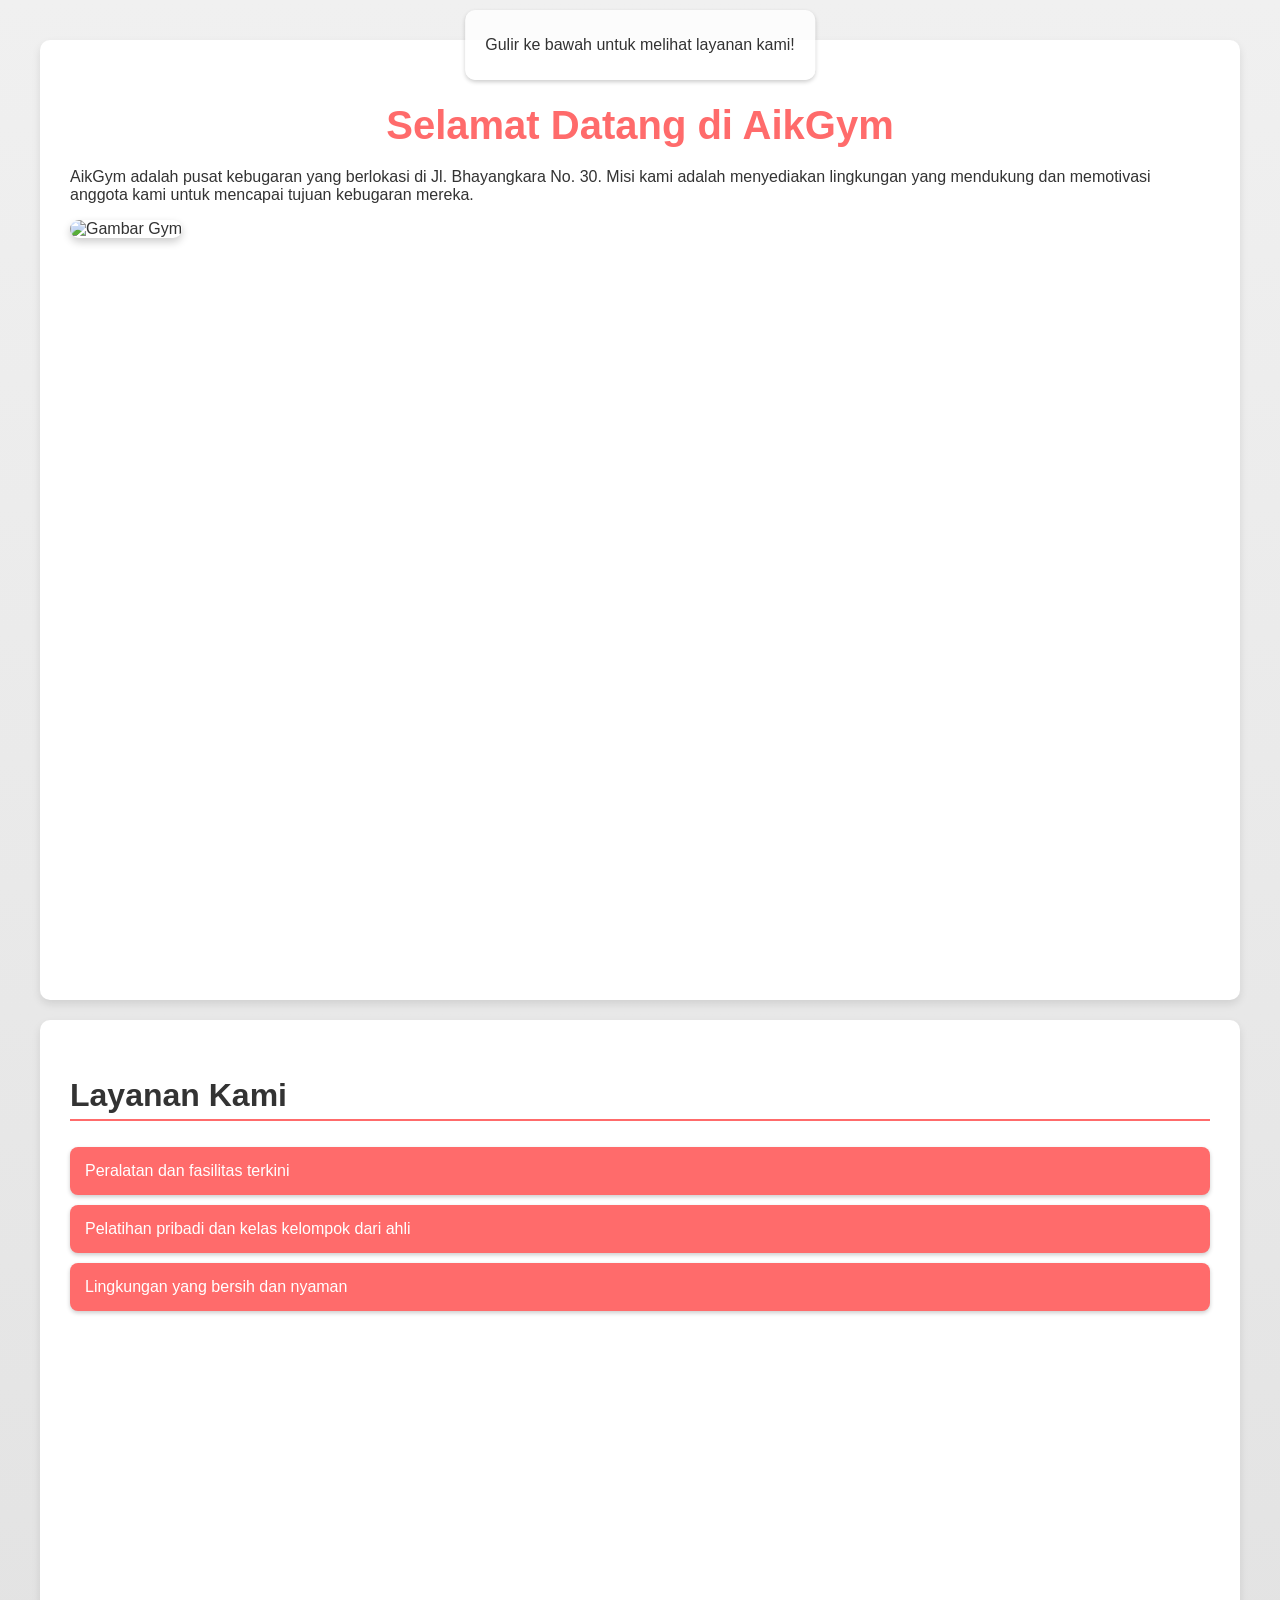
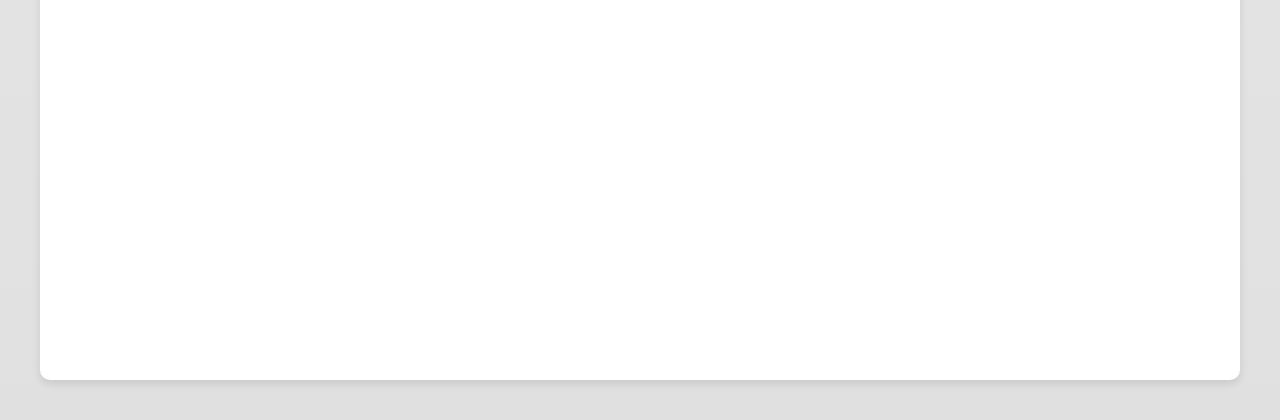
==== index.html @ f2258ddf "Add files via upload" ====
<!DOCTYPE html>
<html lang="id">
<head>
    <meta charset="UTF-8">
    <meta http-equiv="X-UA-Compatible" content="IE=edge">
    <meta name="viewport" content="width=device-width, initial-scale=1.0">
    <title>Selamat Datang di AikGym</title>
    <style>
        /* Animasi Keyframes */
        @keyframes fadeInUp {
            0% {
                opacity: 0;
                transform: translateY(20px);
            }
            100% {
                opacity: 1;
                transform: translateY(0);
            }
        }

        @keyframes bounce {
            0%, 20%, 50%, 80%, 100% {
                transform: translateY(0);
            }
            40% {
                transform: translateY(-15px);
            }
            60% {
                transform: translateY(-8px);
            }
        }

        @keyframes slideDown {
            0% {
                opacity: 0;
                transform: translateY(-20px);
            }
            100% {
                opacity: 1;
                transform: translateY(0);
            }
        }

        @keyframes popupFadeIn {
            0% {
                opacity: 0;
                transform: scale(0.8);
            }
            100% {
                opacity: 1;
                transform: scale(1);
            }
        }

        /* Gaya dan Animasi */
        body {
            font-family: Arial, sans-serif;
            background: linear-gradient(to bottom, #f0f0f0, #e0e0e0);
            color: #333;
            margin: 0;
            padding: 0;
            overflow: hidden; /* Menyembunyikan scrollbar */
        }

        main {
            max-width: 1200px;
            margin: 0 auto;
            padding: 20px;
        }

        section {
            background-color: #fff;
            box-shadow: 0 4px 8px rgba(0, 0, 0, 0.1);
            border-radius: 10px;
            margin: 20px 0;
            padding: 30px;
            height: 100vh; /* Memastikan setiap section mengambil seluruh tinggi layar */
        }

        section:hover {
            transform: scale(1.02);
        }

        h1 {
            font-size: 2.5em;
            color: #ff6b6b;
            text-align: center;
            margin-bottom: 20px;
            animation: bounce 2s infinite;
        }

        h2 {
            font-size: 2em;
            color: #333;
            border-bottom: 2px solid #ff6b6b;
            padding-bottom: 5px;
            animation: fadeInUp 2s ease-out;
        }

        ul {
            list-style: none;
            padding: 0;
        }

        ul li {
            background: #ff6b6b;
            color: white;
            margin: 10px 0;
            padding: 15px;
            border-radius: 8px;
            box-shadow: 0 2px 4px rgba(0, 0, 0, 0.2);
            transition: background 0.3s ease;
            animation: fadeInUp 2s ease-out;
        }

        ul li:hover {
            background: #ff4757;
        }

        img {
            width: 100%;
            height: auto;
            border-radius: 10px;
            box-shadow: 0 4px 8px rgba(0, 0, 0, 0.2);
            animation: fadeInUp 1.5s ease-out;
        }

        .scroll-indicator {
            position: fixed;
            top: 10px;
            left: 50%;
            transform: translateX(-50%);
            background: rgba(255, 255, 255, 0.8);
            padding: 10px 20px;
            border-radius: 10px;
            box-shadow: 0 2px 4px rgba(0, 0, 0, 0.2);
            animation: slideDown 1s ease-in-out;
            z-index: 1000; /* Memastikan tetap di atas konten */
        }

        /* Popup Style */
        .popup {
            display: none; /* Sembunyikan popup secara default */
            position: fixed;
            top: 50%;
            left: 50%;
            transform: translate(-50%, -50%);
            background-color: rgba(255, 255, 255, 0.9);
            padding: 20px;
            border-radius: 10px;
            box-shadow: 0 4px 8px rgba(0, 0, 0, 0.2);
            z-index: 1001; /* Di atas scroll indicator */
            animation: popupFadeIn 0.5s ease-out;
            text-align: center;
            width: 80%; /* Lebar popup */
        }

        .popup h2 {
            color: #ff6b6b;
        }

        .popup button {
            margin-top: 10px;
            background-color: #ff6b6b;
            color: white;
            border: none;
            padding: 10px 15px;
            border-radius: 5px;
            cursor: pointer;
            transition: background 0.3s;
        }

        .popup button:hover {
            background-color: #ff4757;
        }
    </style>
</head>
<body>
    <div class="scroll-indicator">
        <p>Gulir ke bawah untuk melihat layanan kami!</p>
    </div>
    <main>
        <section id="welcome-section">
            <h1>Selamat Datang di AikGym</h1>
            <p>AikGym adalah pusat kebugaran yang berlokasi di Jl. Bhayangkara No. 30. Misi kami adalah menyediakan lingkungan yang mendukung dan memotivasi anggota kami untuk mencapai tujuan kebugaran mereka.</p>
            <img src="images/gym-image.jpg" alt="Gambar Gym">
        </section>
        <section id="services-section">
            <h2>Layanan Kami</h2>
            <ul>
                <li>Peralatan dan fasilitas terkini</li>
                <li>Pelatihan pribadi dan kelas kelompok dari ahli</li>
                <li>Lingkungan yang bersih dan nyaman</li>
            </ul>
        </section>
    </main>

    <!-- Popup -->
    <div class="popup" id="popup">
        <h2>Informasi Penting!</h2>
        <p>Selamat datang di AikGym! Gulir ke bawah untuk menjelajahi layanan kami.</p>
        <button onclick="closePopup()">Tutup</button>
    </div>

    <script>
        // Menambahkan event listener untuk scroll
        let lastScrollTop = 0;

        window.addEventListener('wheel', function(event) {
            let st = window.pageYOffset || document.documentElement.scrollTop;
            if (event.deltaY > 0) { // Scroll ke bawah
                if (st < window.innerHeight && lastScrollTop < st) {
                    // Tampilkan popup
                    document.getElementById('popup').style.display = 'block';
                    // Arahkan ke gym1.html setelah 2 detik
                    setTimeout(() => {
                        window.location.href = 'gym1.html';
                    }, 2000);
                }
            } else { // Scroll ke atas
                if (st > window.innerHeight && lastScrollTop > st) {
                    // Kembali ke halaman utama
                    window.location.href = 'index.html';
                }
            }
            lastScrollTop = st <= 0 ? 0 : st; // For Mobile or negative scrolling
        });

        // Menambahkan event listener untuk touch devices
        let touchStartY;

        window.addEventListener('touchstart', function(event) {
            touchStartY = event.touches[0].clientY;
        });

        window.addEventListener('touchmove', function(event) {
            const touchEndY = event.touches[0].clientY;

            if (touchStartY < touchEndY) { // Scroll ke atas
                window.location.href = 'index.html'; // Kembali ke halaman utama
            } else if (touchStartY > touchEndY) { // Scroll ke bawah
                // Tampilkan popup
                document.getElementById('popup').style.display = 'block';
                // Arahkan ke gym1.html setelah 2 detik
                setTimeout(() => {
                    window.location.href = 'gym1.html';
                }, 2000);
            }
        });

        // Fungsi untuk menutup popup
        function closePopup() {
            document.getElementById('popup').style.display = 'none';
        }
    </script>
</body>
</html>
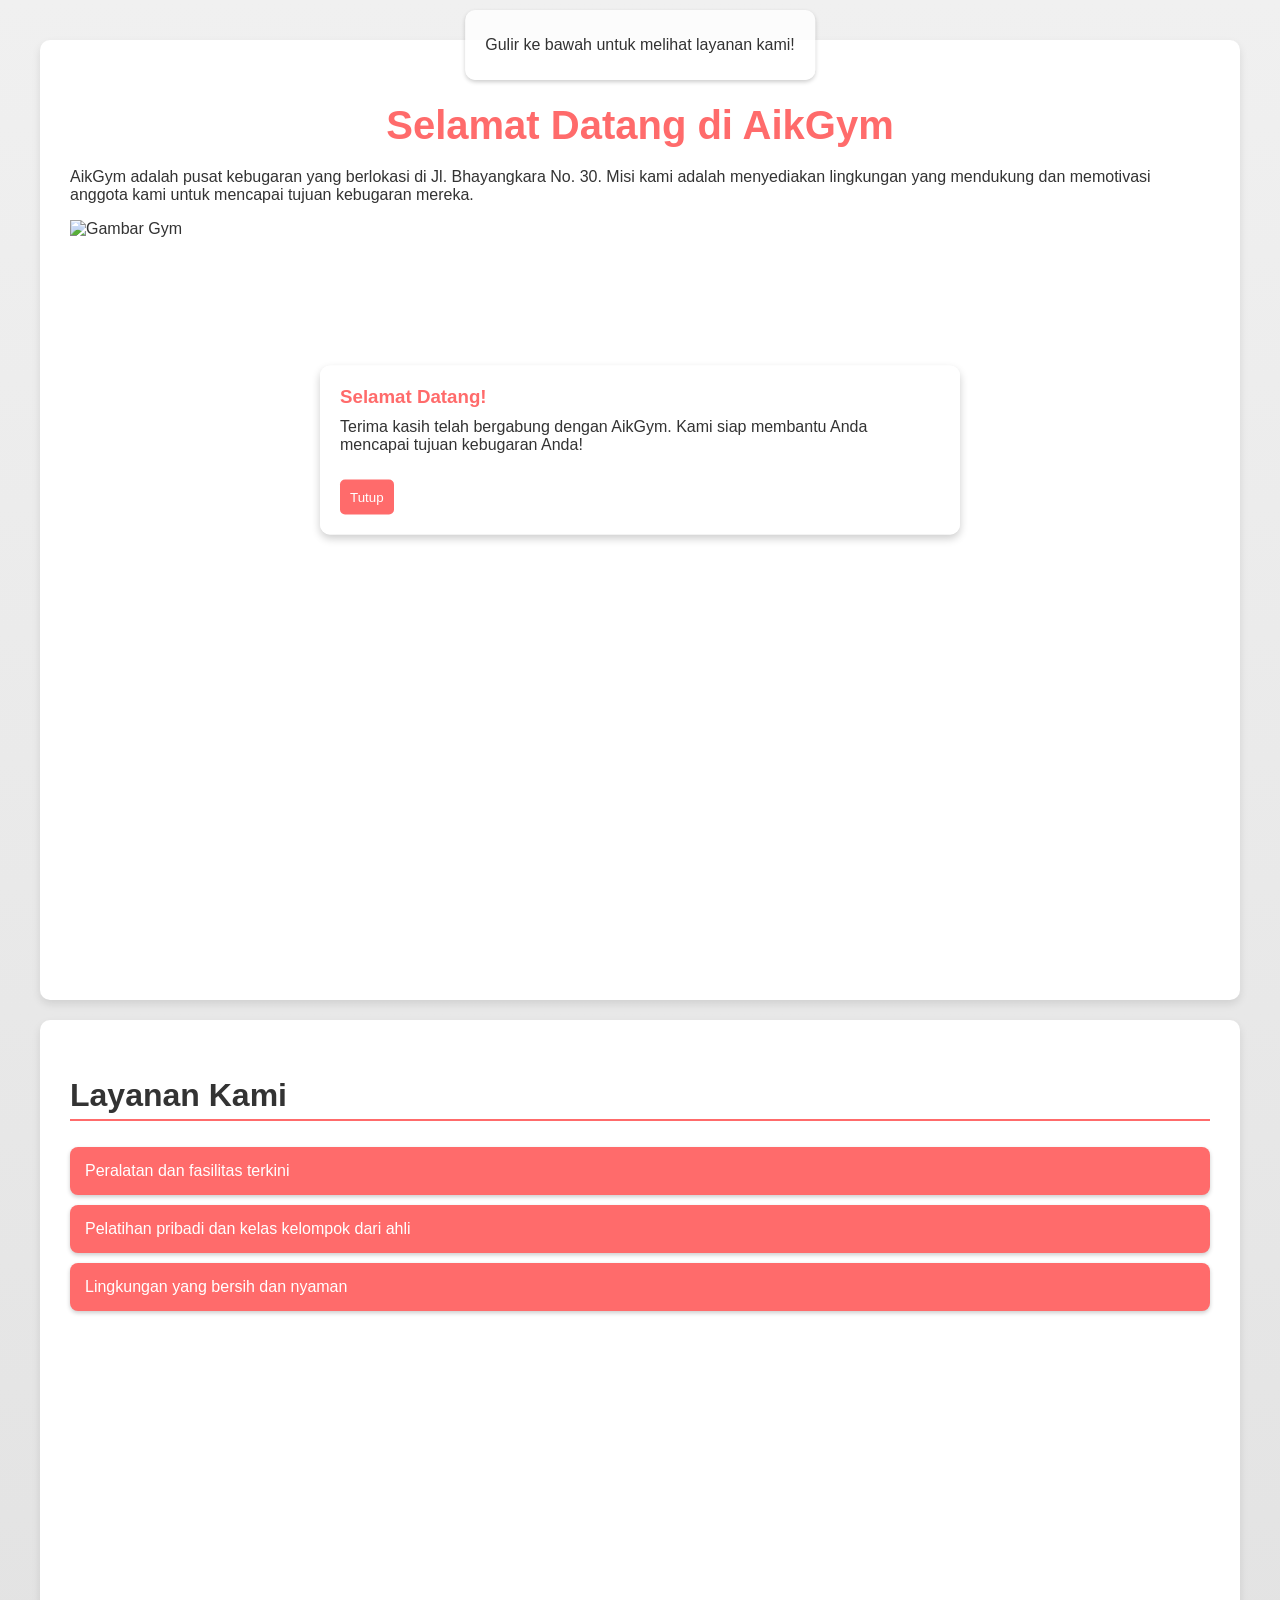
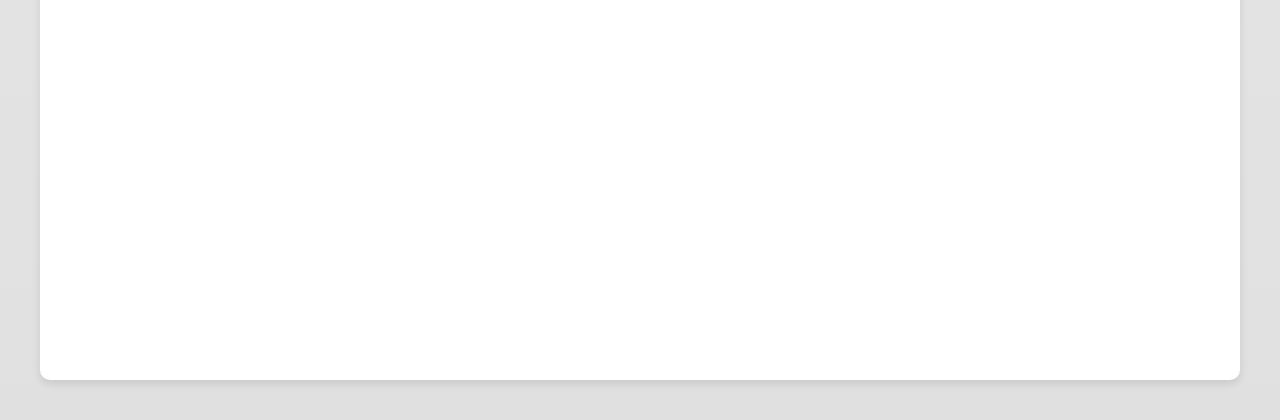
==== commit 0c4e3fa2: "Update index.html" ====
--- a/index.html
+++ b/index.html
@@ -7,48 +7,12 @@
     <title>Selamat Datang di AikGym</title>
     <style>
         /* Animasi Keyframes */
-        @keyframes fadeInUp {
+        @keyframes fadeIn {
             0% {
                 opacity: 0;
-                transform: translateY(20px);
             }
             100% {
                 opacity: 1;
-                transform: translateY(0);
-            }
-        }
-
-        @keyframes bounce {
-            0%, 20%, 50%, 80%, 100% {
-                transform: translateY(0);
-            }
-            40% {
-                transform: translateY(-15px);
-            }
-            60% {
-                transform: translateY(-8px);
-            }
-        }
-
-        @keyframes slideDown {
-            0% {
-                opacity: 0;
-                transform: translateY(-20px);
-            }
-            100% {
-                opacity: 1;
-                transform: translateY(0);
-            }
-        }
-
-        @keyframes popupFadeIn {
-            0% {
-                opacity: 0;
-                transform: scale(0.8);
-            }
-            100% {
-                opacity: 1;
-                transform: scale(1);
             }
         }
 
@@ -86,7 +50,6 @@
             color: #ff6b6b;
             text-align: center;
             margin-bottom: 20px;
-            animation: bounce 2s infinite;
         }
 
         h2 {
@@ -94,7 +57,6 @@
             color: #333;
             border-bottom: 2px solid #ff6b6b;
             padding-bottom: 5px;
-            animation: fadeInUp 2s ease-out;
         }
 
         ul {
@@ -110,19 +72,10 @@
             border-radius: 8px;
             box-shadow: 0 2px 4px rgba(0, 0, 0, 0.2);
             transition: background 0.3s ease;
-            animation: fadeInUp 2s ease-out;
         }
 
         ul li:hover {
             background: #ff4757;
-        }
-
-        img {
-            width: 100%;
-            height: auto;
-            border-radius: 10px;
-            box-shadow: 0 4px 8px rgba(0, 0, 0, 0.2);
-            animation: fadeInUp 1.5s ease-out;
         }
 
         .scroll-indicator {
@@ -134,40 +87,41 @@
             padding: 10px 20px;
             border-radius: 10px;
             box-shadow: 0 2px 4px rgba(0, 0, 0, 0.2);
-            animation: slideDown 1s ease-in-out;
             z-index: 1000; /* Memastikan tetap di atas konten */
         }
 
-        /* Popup Style */
+        /* Gaya Popup */
         .popup {
-            display: none; /* Sembunyikan popup secara default */
             position: fixed;
             top: 50%;
             left: 50%;
             transform: translate(-50%, -50%);
-            background-color: rgba(255, 255, 255, 0.9);
+            background: rgba(255, 255, 255, 0.9);
             padding: 20px;
             border-radius: 10px;
             box-shadow: 0 4px 8px rgba(0, 0, 0, 0.2);
-            z-index: 1001; /* Di atas scroll indicator */
-            animation: popupFadeIn 0.5s ease-out;
-            text-align: center;
-            width: 80%; /* Lebar popup */
-        }
-
-        .popup h2 {
+            opacity: 0;
+            animation: fadeIn 0.5s forwards;
+            z-index: 2000; /* Memastikan popup di atas konten lainnya */
+        }
+
+        .popup h3 {
+            margin: 0;
             color: #ff6b6b;
+        }
+
+        .popup p {
+            margin-top: 10px;
         }
 
         .popup button {
             margin-top: 10px;
+            padding: 10px;
+            border: none;
             background-color: #ff6b6b;
             color: white;
-            border: none;
-            padding: 10px 15px;
             border-radius: 5px;
             cursor: pointer;
-            transition: background 0.3s;
         }
 
         .popup button:hover {
@@ -196,9 +150,9 @@
     </main>
 
     <!-- Popup -->
-    <div class="popup" id="popup">
-        <h2>Informasi Penting!</h2>
-        <p>Selamat datang di AikGym! Gulir ke bawah untuk menjelajahi layanan kami.</p>
+    <div class="popup" id="welcome-popup">
+        <h3>Selamat Datang!</h3>
+        <p>Terima kasih telah bergabung dengan AikGym. Kami siap membantu Anda mencapai tujuan kebugaran Anda!</p>
         <button onclick="closePopup()">Tutup</button>
     </div>
 
@@ -210,12 +164,8 @@
             let st = window.pageYOffset || document.documentElement.scrollTop;
             if (event.deltaY > 0) { // Scroll ke bawah
                 if (st < window.innerHeight && lastScrollTop < st) {
-                    // Tampilkan popup
-                    document.getElementById('popup').style.display = 'block';
-                    // Arahkan ke gym1.html setelah 2 detik
-                    setTimeout(() => {
-                        window.location.href = 'gym1.html';
-                    }, 2000);
+                    // Arahkan ke gym1.html
+                    window.location.href = 'gym1.html';
                 }
             } else { // Scroll ke atas
                 if (st > window.innerHeight && lastScrollTop > st) {
@@ -239,19 +189,27 @@
             if (touchStartY < touchEndY) { // Scroll ke atas
                 window.location.href = 'index.html'; // Kembali ke halaman utama
             } else if (touchStartY > touchEndY) { // Scroll ke bawah
-                // Tampilkan popup
-                document.getElementById('popup').style.display = 'block';
-                // Arahkan ke gym1.html setelah 2 detik
-                setTimeout(() => {
-                    window.location.href = 'gym1.html';
-                }, 2000);
+                window.location.href = 'gym1.html'; // Arahkan ke gym1.html
             }
         });
 
         // Fungsi untuk menutup popup
         function closePopup() {
-            document.getElementById('popup').style.display = 'none';
-        }
+            const popup = document.getElementById('welcome-popup');
+            popup.style.opacity = 0; // Membuat popup menghilang
+            setTimeout(() => {
+                popup.style.display = 'none'; // Menyembunyikan popup setelah animasi
+            }, 500); // Sesuaikan dengan durasi animasi
+        }
+
+        // Menampilkan popup secara otomatis saat halaman dimuat
+        window.onload = function() {
+            const popup = document.getElementById('welcome-popup');
+            popup.style.display = 'block'; // Menampilkan popup
+            setTimeout(() => {
+                popup.style.opacity = 1; // Membuat popup muncul
+            }, 10); // Menunggu sejenak sebelum mulai animasi
+        };
     </script>
 </body>
-</html>+</html>
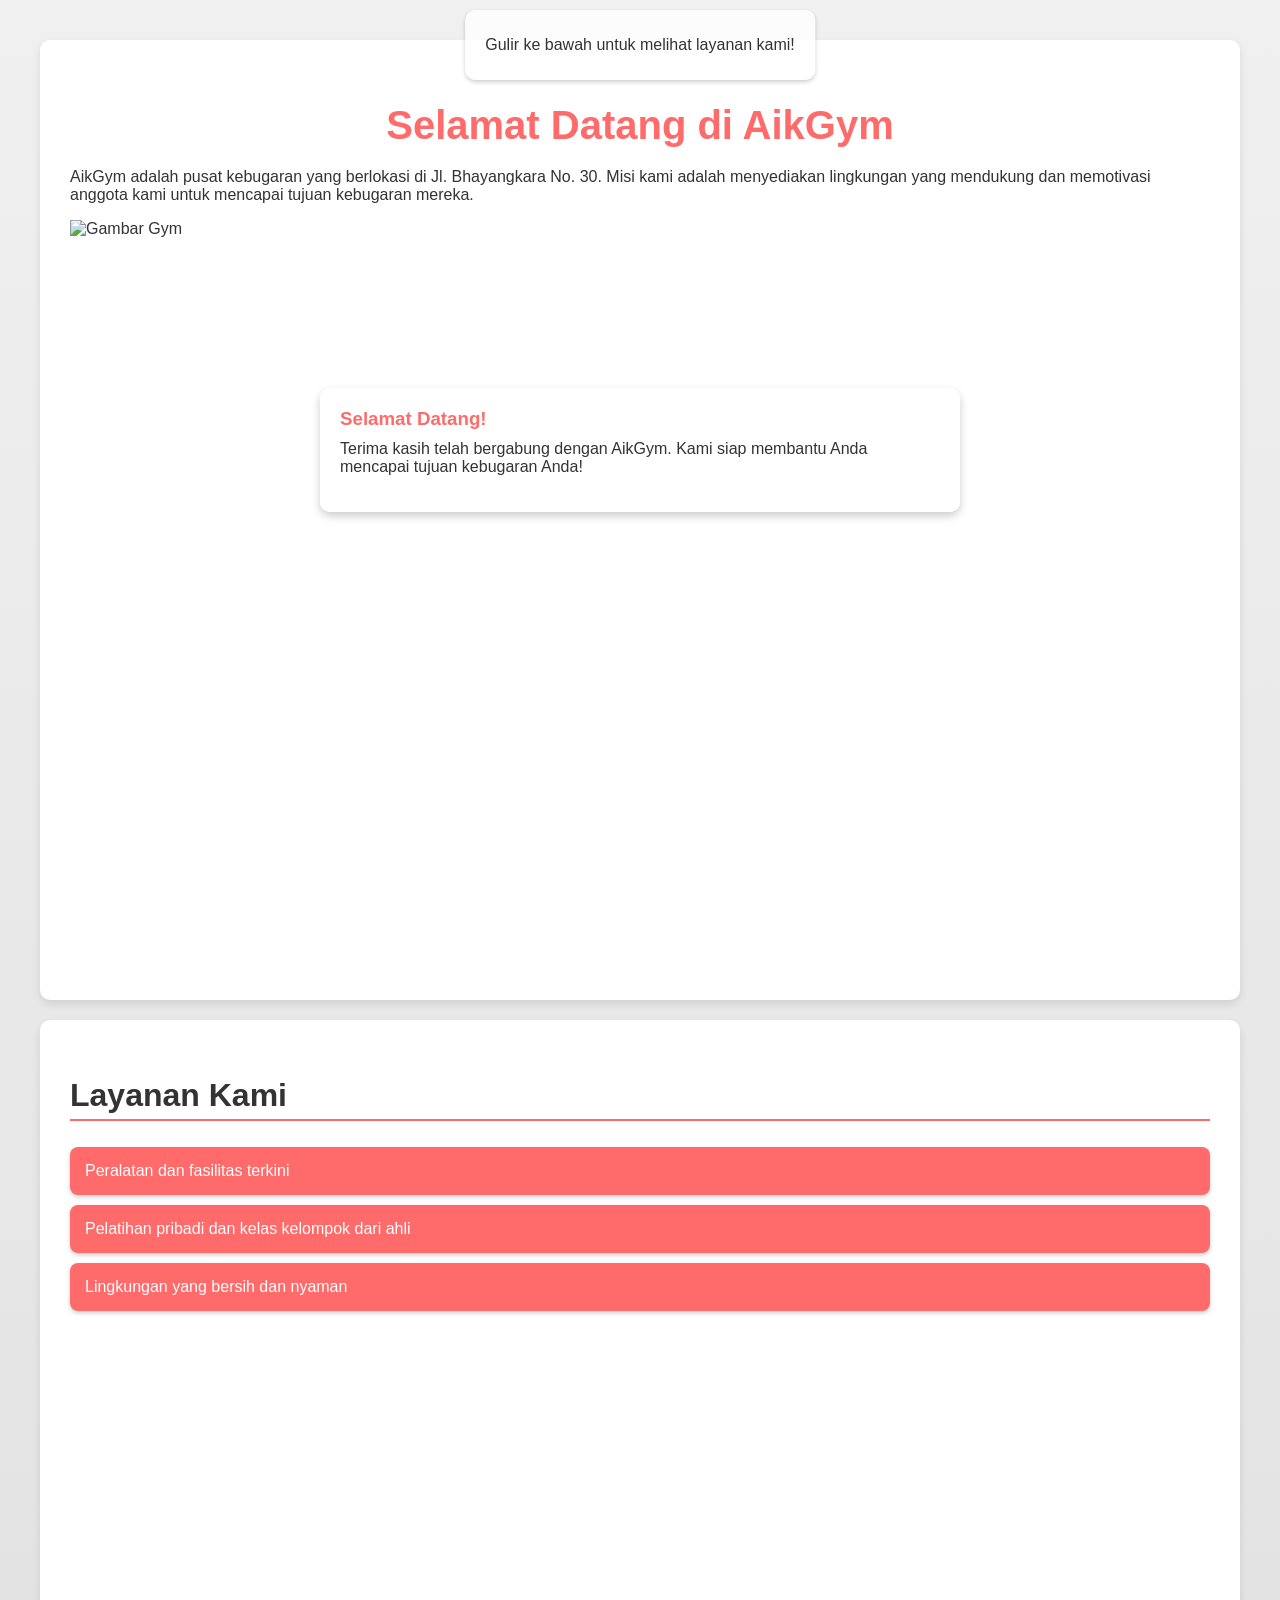
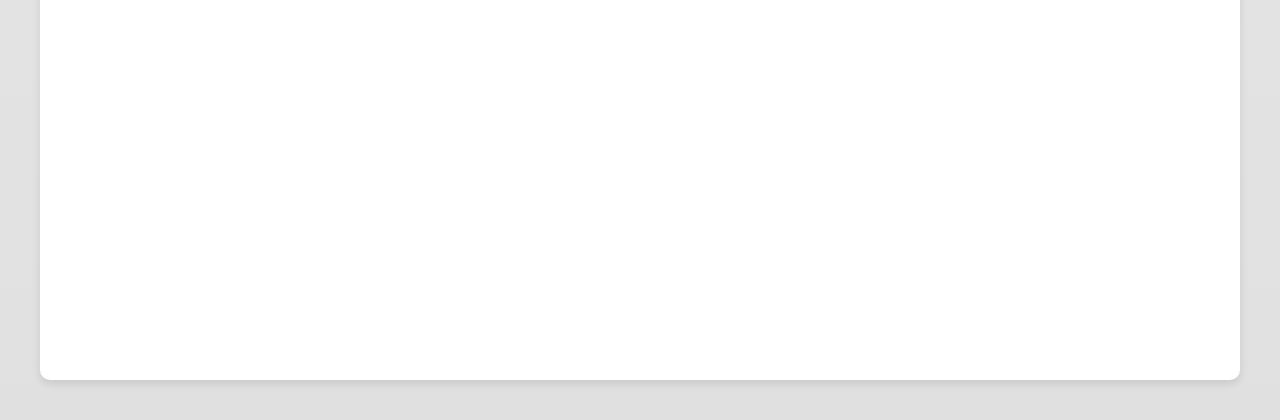
==== commit 7cc99a5c: "Update index.html" ====
--- a/index.html
+++ b/index.html
@@ -9,10 +9,10 @@
         /* Animasi Keyframes */
         @keyframes fadeIn {
             0% {
-                opacity: 0;
+                opacity: 0; /* Memulai dari transparan */
             }
             100% {
-                opacity: 1;
+                opacity: 1; /* Menjadi terlihat */
             }
         }
 
@@ -100,8 +100,8 @@
             padding: 20px;
             border-radius: 10px;
             box-shadow: 0 4px 8px rgba(0, 0, 0, 0.2);
-            opacity: 0;
-            animation: fadeIn 0.5s forwards;
+            opacity: 0; /* Memulai dari transparan */
+            animation: fadeIn 0.5s forwards; /* Efek fade in */
             z-index: 2000; /* Memastikan popup di atas konten lainnya */
         }
 
@@ -112,20 +112,6 @@
 
         .popup p {
             margin-top: 10px;
-        }
-
-        .popup button {
-            margin-top: 10px;
-            padding: 10px;
-            border: none;
-            background-color: #ff6b6b;
-            color: white;
-            border-radius: 5px;
-            cursor: pointer;
-        }
-
-        .popup button:hover {
-            background-color: #ff4757;
         }
     </style>
 </head>
@@ -153,7 +139,6 @@
     <div class="popup" id="welcome-popup">
         <h3>Selamat Datang!</h3>
         <p>Terima kasih telah bergabung dengan AikGym. Kami siap membantu Anda mencapai tujuan kebugaran Anda!</p>
-        <button onclick="closePopup()">Tutup</button>
     </div>
 
     <script>
@@ -193,15 +178,6 @@
             }
         });
 
-        // Fungsi untuk menutup popup
-        function closePopup() {
-            const popup = document.getElementById('welcome-popup');
-            popup.style.opacity = 0; // Membuat popup menghilang
-            setTimeout(() => {
-                popup.style.display = 'none'; // Menyembunyikan popup setelah animasi
-            }, 500); // Sesuaikan dengan durasi animasi
-        }
-
         // Menampilkan popup secara otomatis saat halaman dimuat
         window.onload = function() {
             const popup = document.getElementById('welcome-popup');
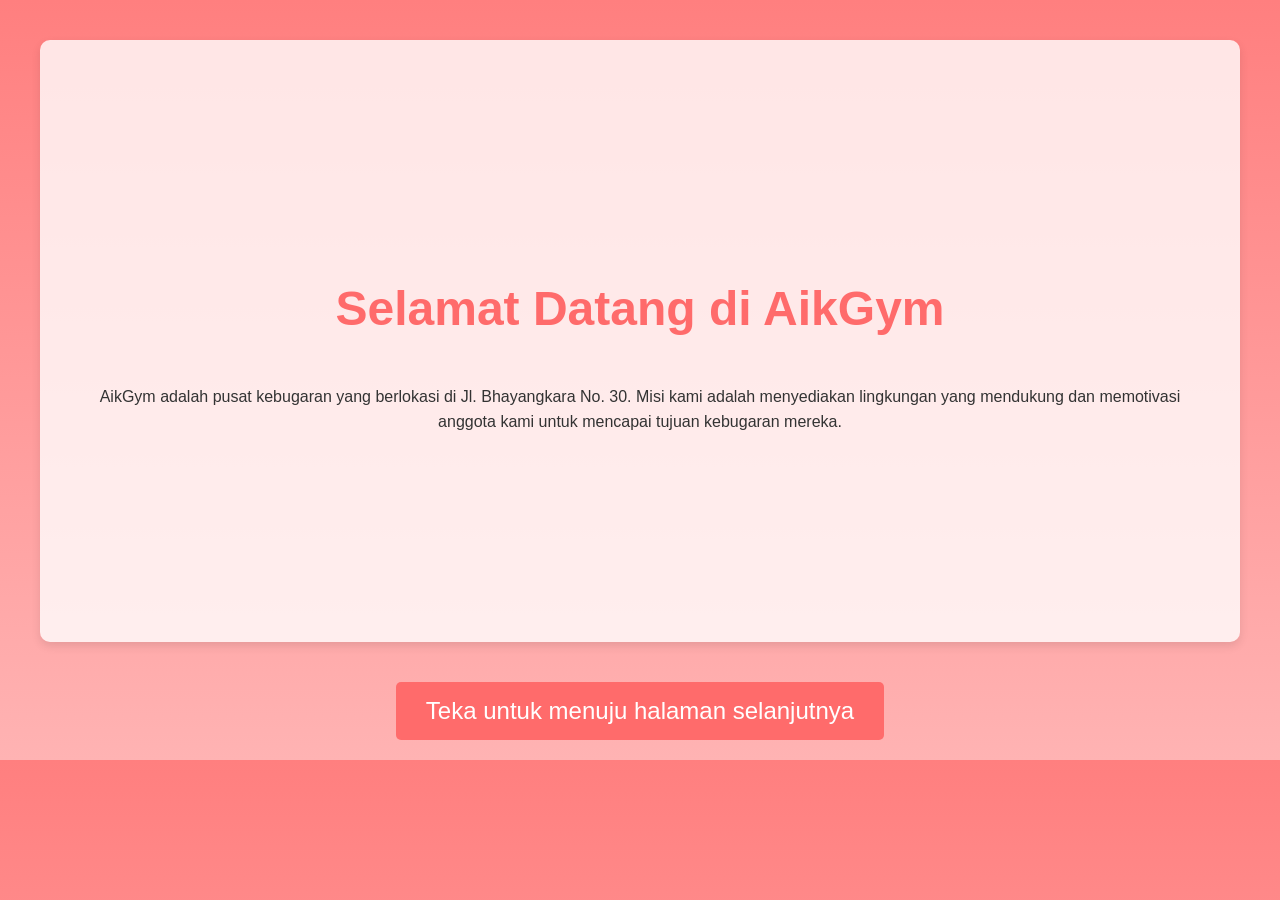
==== commit 2e51a7f3: "Update index.html" ====
--- a/index.html
+++ b/index.html
@@ -9,20 +9,21 @@
         /* Animasi Keyframes */
         @keyframes fadeIn {
             0% {
-                opacity: 0; /* Memulai dari transparan */
+                opacity: 0;
             }
             100% {
-                opacity: 1; /* Menjadi terlihat */
+                opacity: 1;
             }
         }
 
-        /* Gaya dan Animasi */
+        /* Latar Belakang Gradasi */
         body {
-            font-family: Arial, sans-serif;
-            background: linear-gradient(to bottom, #f0f0f0, #e0e0e0);
-            color: #333;
+            font-family: 'Arial', sans-serif;
             margin: 0;
             padding: 0;
+            line-height: 1.6;
+            background: linear-gradient(to bottom, #ff7f7f, #ffb3b3);
+            animation: fadeIn 1s ease-in-out;
             overflow: hidden; /* Menyembunyikan scrollbar */
         }
 
@@ -30,162 +31,79 @@
             max-width: 1200px;
             margin: 0 auto;
             padding: 20px;
+            color: #333;
+            display: flex;
+            flex-direction: column;
+            align-items: center;
+            text-align: center;
+            min-height: 80vh; /* Menggunakan tinggi minimal */
+            justify-content: center; /* Memposisikan konten di tengah */
         }
 
         section {
-            background-color: #fff;
-            box-shadow: 0 4px 8px rgba(0, 0, 0, 0.1);
+            margin: 20px 0;
+            padding: 40px;
             border-radius: 10px;
-            margin: 20px 0;
-            padding: 30px;
-            height: 100vh; /* Memastikan setiap section mengambil seluruh tinggi layar */
-        }
-
-        section:hover {
-            transform: scale(1.02);
+            background: rgba(255, 255, 255, 0.8);
+            box-shadow: 0 4px 10px rgba(0, 0, 0, 0.1);
+            animation: fadeIn 1s; /* Animasi pada section */
+            flex-grow: 1; /* Memastikan section mengisi ruang */
+            display: flex;
+            flex-direction: column;
+            justify-content: center;
+            align-items: center; /* Memposisikan teks di tengah */
         }
 
         h1 {
-            font-size: 2.5em;
+            font-size: 3em;
             color: #ff6b6b;
-            text-align: center;
             margin-bottom: 20px;
         }
 
-        h2 {
-            font-size: 2em;
-            color: #333;
-            border-bottom: 2px solid #ff6b6b;
-            padding-bottom: 5px;
+        .teka-button {
+            background-color: #ff6b6b;
+            color: white;
+            border: none;
+            border-radius: 5px;
+            padding: 15px 30px;
+            font-size: 1.5em;
+            cursor: pointer;
+            margin-top: 20px; /* Mengatur jarak atas tombol */
+            transition: background 0.3s ease;
+            animation: fadeIn 1s; /* Animasi pada tombol */
         }
 
-        ul {
-            list-style: none;
-            padding: 0;
+        .teka-button:hover {
+            background-color: #ff4757; /* Warna saat hover */
         }
 
-        ul li {
-            background: #ff6b6b;
-            color: white;
-            margin: 10px 0;
-            padding: 15px;
-            border-radius: 8px;
-            box-shadow: 0 2px 4px rgba(0, 0, 0, 0.2);
-            transition: background 0.3s ease;
-        }
+        @media (max-width: 768px) {
+            h1 {
+                font-size: 2.5em; /* Ukuran font lebih kecil untuk ponsel */
+            }
 
-        ul li:hover {
-            background: #ff4757;
-        }
-
-        .scroll-indicator {
-            position: fixed;
-            top: 10px;
-            left: 50%;
-            transform: translateX(-50%);
-            background: rgba(255, 255, 255, 0.8);
-            padding: 10px 20px;
-            border-radius: 10px;
-            box-shadow: 0 2px 4px rgba(0, 0, 0, 0.2);
-            z-index: 1000; /* Memastikan tetap di atas konten */
-        }
-
-        /* Gaya Popup */
-        .popup {
-            position: fixed;
-            top: 50%;
-            left: 50%;
-            transform: translate(-50%, -50%);
-            background: rgba(255, 255, 255, 0.9);
-            padding: 20px;
-            border-radius: 10px;
-            box-shadow: 0 4px 8px rgba(0, 0, 0, 0.2);
-            opacity: 0; /* Memulai dari transparan */
-            animation: fadeIn 0.5s forwards; /* Efek fade in */
-            z-index: 2000; /* Memastikan popup di atas konten lainnya */
-        }
-
-        .popup h3 {
-            margin: 0;
-            color: #ff6b6b;
-        }
-
-        .popup p {
-            margin-top: 10px;
+            .teka-button {
+                font-size: 1.2em; /* Ukuran font lebih kecil untuk tombol */
+                padding: 10px 20px; /* Mengurangi padding tombol pada ponsel */
+            }
         }
     </style>
 </head>
 <body>
-    <div class="scroll-indicator">
-        <p>Gulir ke bawah untuk melihat layanan kami!</p>
-    </div>
     <main>
         <section id="welcome-section">
             <h1>Selamat Datang di AikGym</h1>
             <p>AikGym adalah pusat kebugaran yang berlokasi di Jl. Bhayangkara No. 30. Misi kami adalah menyediakan lingkungan yang mendukung dan memotivasi anggota kami untuk mencapai tujuan kebugaran mereka.</p>
-            <img src="images/gym-image.jpg" alt="Gambar Gym">
         </section>
-        <section id="services-section">
-            <h2>Layanan Kami</h2>
-            <ul>
-                <li>Peralatan dan fasilitas terkini</li>
-                <li>Pelatihan pribadi dan kelas kelompok dari ahli</li>
-                <li>Lingkungan yang bersih dan nyaman</li>
-            </ul>
-        </section>
+
+        <button class="teka-button" id="teka-button">Teka untuk menuju halaman selanjutnya</button>
     </main>
 
-    <!-- Popup -->
-    <div class="popup" id="welcome-popup">
-        <h3>Selamat Datang!</h3>
-        <p>Terima kasih telah bergabung dengan AikGym. Kami siap membantu Anda mencapai tujuan kebugaran Anda!</p>
-    </div>
-
     <script>
-        // Menambahkan event listener untuk scroll
-        let lastScrollTop = 0;
-
-        window.addEventListener('wheel', function(event) {
-            let st = window.pageYOffset || document.documentElement.scrollTop;
-            if (event.deltaY > 0) { // Scroll ke bawah
-                if (st < window.innerHeight && lastScrollTop < st) {
-                    // Arahkan ke gym1.html
-                    window.location.href = 'gym1.html';
-                }
-            } else { // Scroll ke atas
-                if (st > window.innerHeight && lastScrollTop > st) {
-                    // Kembali ke halaman utama
-                    window.location.href = 'index.html';
-                }
-            }
-            lastScrollTop = st <= 0 ? 0 : st; // For Mobile or negative scrolling
+        // Menambahkan event listener untuk tombol
+        document.getElementById('teka-button').addEventListener('click', function() {
+            window.location.href = 'gym1.html'; // Alihkan ke gym1.html
         });
-
-        // Menambahkan event listener untuk touch devices
-        let touchStartY;
-
-        window.addEventListener('touchstart', function(event) {
-            touchStartY = event.touches[0].clientY;
-        });
-
-        window.addEventListener('touchmove', function(event) {
-            const touchEndY = event.touches[0].clientY;
-
-            if (touchStartY < touchEndY) { // Scroll ke atas
-                window.location.href = 'index.html'; // Kembali ke halaman utama
-            } else if (touchStartY > touchEndY) { // Scroll ke bawah
-                window.location.href = 'gym1.html'; // Arahkan ke gym1.html
-            }
-        });
-
-        // Menampilkan popup secara otomatis saat halaman dimuat
-        window.onload = function() {
-            const popup = document.getElementById('welcome-popup');
-            popup.style.display = 'block'; // Menampilkan popup
-            setTimeout(() => {
-                popup.style.opacity = 1; // Membuat popup muncul
-            }, 10); // Menunggu sejenak sebelum mulai animasi
-        };
     </script>
 </body>
-</html>
+</html>
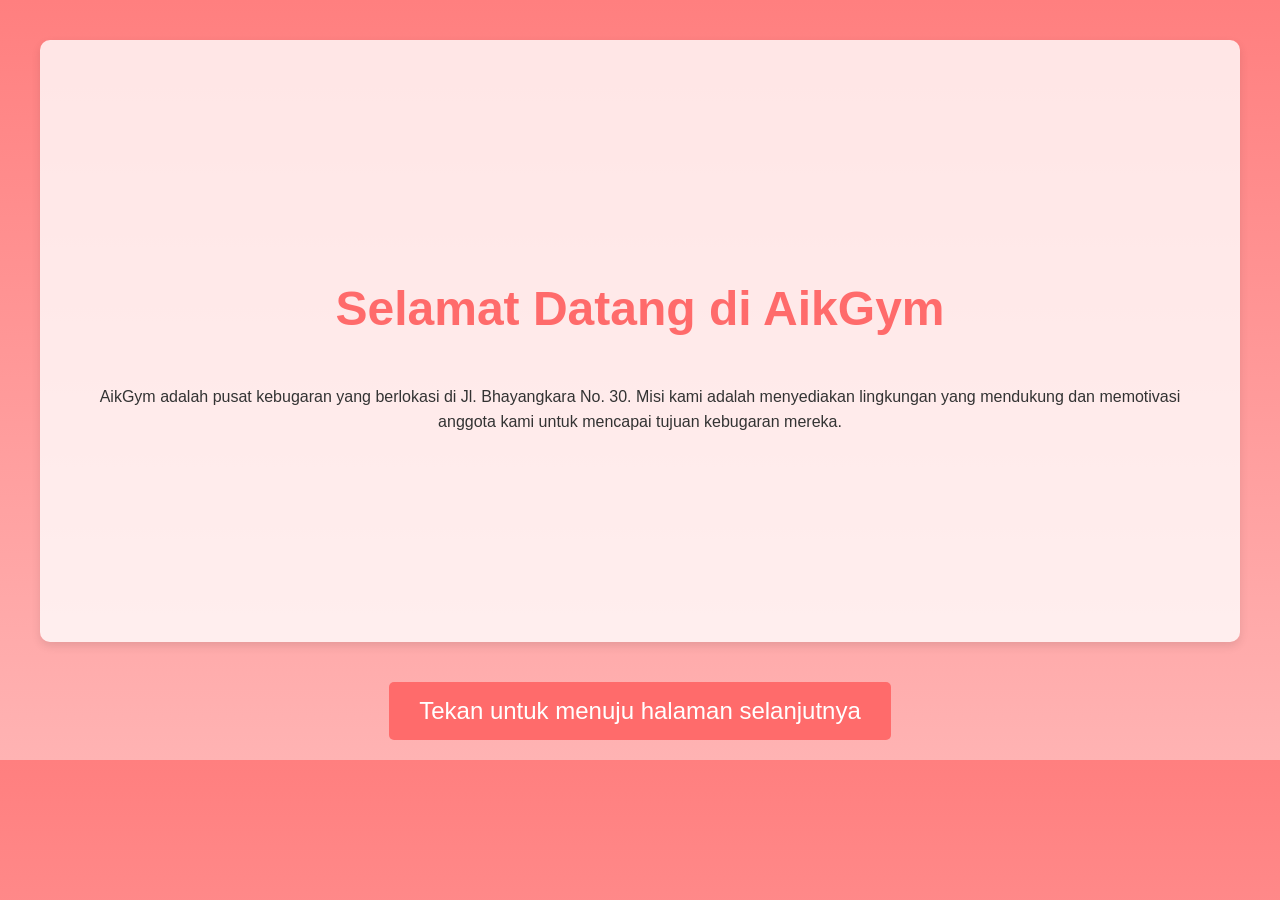
==== commit 7ac6c564: "Update index.html" ====
--- a/index.html
+++ b/index.html
@@ -96,7 +96,7 @@
             <p>AikGym adalah pusat kebugaran yang berlokasi di Jl. Bhayangkara No. 30. Misi kami adalah menyediakan lingkungan yang mendukung dan memotivasi anggota kami untuk mencapai tujuan kebugaran mereka.</p>
         </section>
 
-        <button class="teka-button" id="teka-button">Teka untuk menuju halaman selanjutnya</button>
+        <button class="teka-button" id="teka-button">Tekan untuk menuju halaman selanjutnya</button>
     </main>
 
     <script>
@@ -106,4 +106,4 @@
         });
     </script>
 </body>
-</html>+</html>
